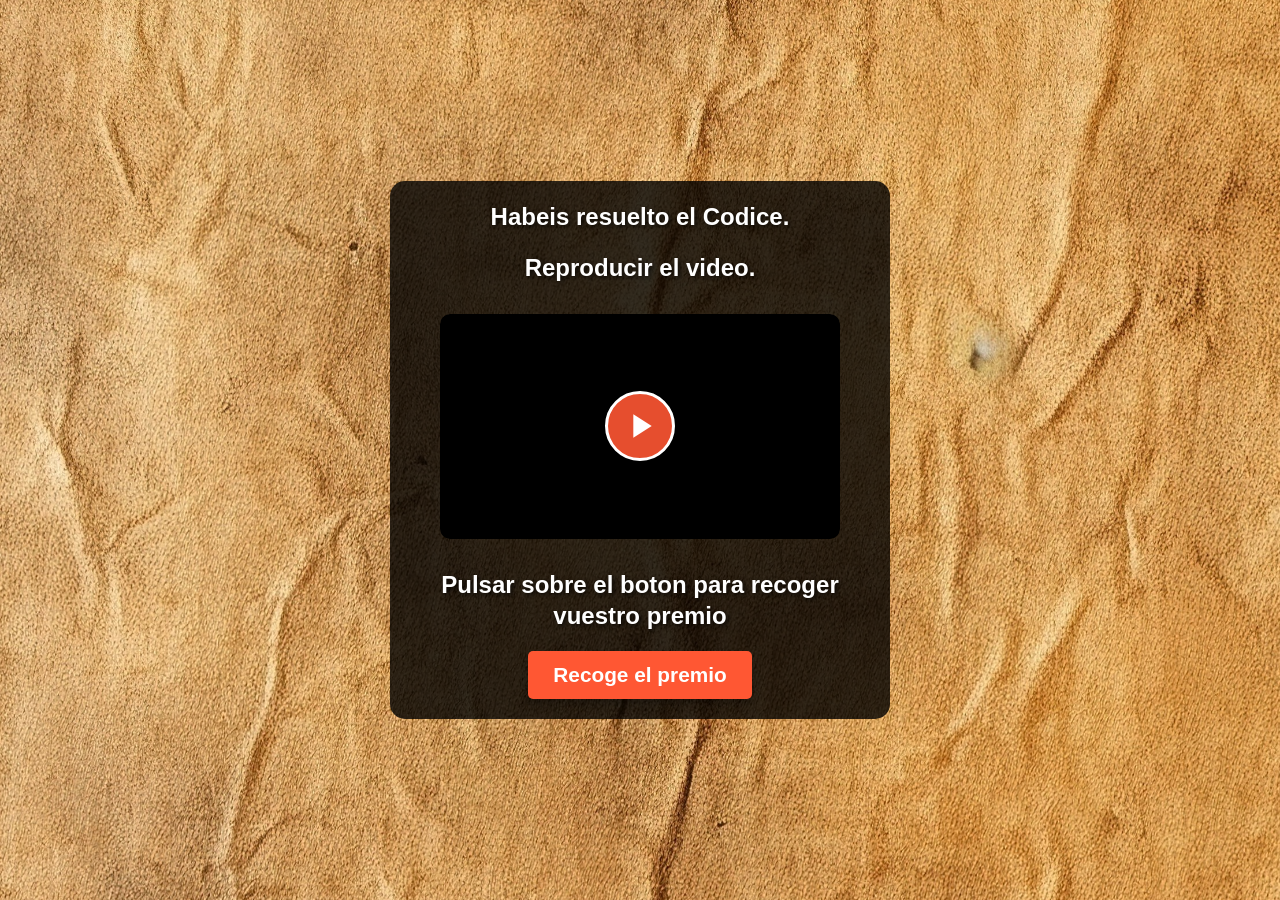
==== coronacion.html @ 4b5eb3f8 "subiendo" ====
<!DOCTYPE html>
<html lang="es">
<head>
    <meta charset="UTF-8">
    <meta name="viewport" content="width=device-width, initial-scale=1.0, maximum-scale=1.0, user-scalable=no">
    <title>Enhorabuena</title>
    <link rel="stylesheet" href="coronacion.css">
</head>
<body>
    <div class="container">
        <h1>Habeis resuelto el Codice.</h1>
        <h1>Reproducir el video.</h1>
        
        <div class="video-wrapper">
            <video id="video" class="video" preload="metadata" playsinline>
                <source src="coronacion.mp4" type="video/mp4">
                Tu navegador no soporta la etiqueta de video.
            </video>
            
            <!-- Botón de play redondo en el centro -->
            <button id="playButton" class="play-button" aria-label="Reproducir video">
                <svg class="play-icon" viewBox="0 0 24 24" width="48" height="48">
                    <path fill="white" d="M8 5v14l11-7z"/>
                </svg>
            </button>
        </div>
        
        <h1>Pulsar sobre el boton para recoger vuestro premio</h1>
        
        <button id="mapaButton" class="premio-button">Recoge el premio</button>
    </div>

    <script src="coronacion.js"></script>
</body>
</html>
---- coronacion.css ----
/* Estilo base para el body */
* {
    margin: 0;
    padding: 0;
    box-sizing: border-box;
}

body {
    margin: 0;
    padding: 0;
    min-height: 100vh;
    display: flex;
    background-color: black;
    background-image: url('coronacion.jpg');
    background-size: cover;
    background-position: center;
    color: rgb(255, 255, 255);
    font-family: Arial, sans-serif;
    text-align: center;
    justify-content: center;
    align-items: center;
    background-repeat: no-repeat;
    background-attachment: fixed;
}

/* Estilos de la caja contenedora */
.container {
    background: rgba(0, 0, 0, 0.8);
    padding: 20px;
    border-radius: 15px;
    text-align: center;
    width: 95%;
    max-width: 500px;
    margin: 20px auto;
    display: flex;
    flex-direction: column;
    align-items: center;
    gap: 20px;
}

/* Estilo del título */
h1 {
    margin: 0;
    font-size: 1.5rem;
    text-shadow: 2px 2px 4px rgba(0, 0, 0, 0.7);
    line-height: 1.3;
    width: 100%;
}

/* Estilo para el contenedor del video */
.video-wrapper {
    position: relative;
    width: 100%;
    max-width: 400px;
    margin: 10px 0;
    border-radius: 10px;
    overflow: hidden;
    aspect-ratio: 16/9;
}

.video {
    width: 100%;
    height: 100%;
    border-radius: 10px;
    box-shadow: 0px 4px 8px rgba(0, 0, 0, 0.5);
    background-color: #000;
    object-fit: cover;
}

/* Botón de play redondo en el centro */
.play-button {
    position: absolute;
    top: 50%;
    left: 50%;
    transform: translate(-50%, -50%);
    width: 70px;
    height: 70px;
    border-radius: 50%;
    background: rgba(255, 87, 51, 0.9);
    border: 3px solid white;
    cursor: pointer;
    display: flex;
    align-items: center;
    justify-content: center;
    transition: all 0.3s ease;
    z-index: 10;
    padding: 0;
    box-shadow: 0 4px 8px rgba(0, 0, 0, 0.3);
}

.play-button:hover {
    background: #ff5733;
    transform: translate(-50%, -50%) scale(1.1);
}

.play-button:active {
    transform: translate(-50%, -50%) scale(0.95);
}

.play-icon {
    width: 40px;
    height: 40px;
    fill: white;
}

/* Ocultar botón de play cuando el video se está reproduciendo */
.video.playing ~ .play-button,
.video:playing ~ .play-button {
    display: none;
}

/* Estilos para el botón "Recoge el premio" */
.premio-button {
    font-size: 1.3rem;
    padding: 12px 25px;
    cursor: pointer;
    border: none;
    background-color: #ff5733;
    color: white;
    border-radius: 5px;
    transition: background-color 0.3s ease;
    width: fit-content;
    min-width: 200px;
    font-weight: bold;
    box-shadow: 0 4px 8px rgba(0, 0, 0, 0.3);
}

.premio-button:hover {
    background-color: #c74527;
}

.premio-button:active {
    transform: scale(0.98);
}

/* Estilo específico para móviles */
@media (max-width: 768px) {
    body {
        background-image: url('coronacion.jpg');
        background-size: cover;
        background-position: center;
    }

    .container {
        width: 92%;
        padding: 15px;
        gap: 15px;
    }

    h1 {
        font-size: 1.2rem;
    }

    .video-wrapper {
        max-width: 350px;
    }

    .play-button {
        width: 60px;
        height: 60px;
    }

    .play-icon {
        width: 35px;
        height: 35px;
    }

    .premio-button {
        font-size: 1.1rem;
        padding: 10px 20px;
        min-width: 180px;
    }
}

/* Para pantallas muy pequeñas */
@media (max-width: 380px) {
    h1 {
        font-size: 1rem;
    }

    .video-wrapper {
        max-width: 280px;
    }

    .play-button {
        width: 50px;
        height: 50px;
    }

    .play-icon {
        width: 30px;
        height: 30px;
    }

    .premio-button {
        font-size: 1rem;
        padding: 8px 16px;
        min-width: 160px;
    }
}
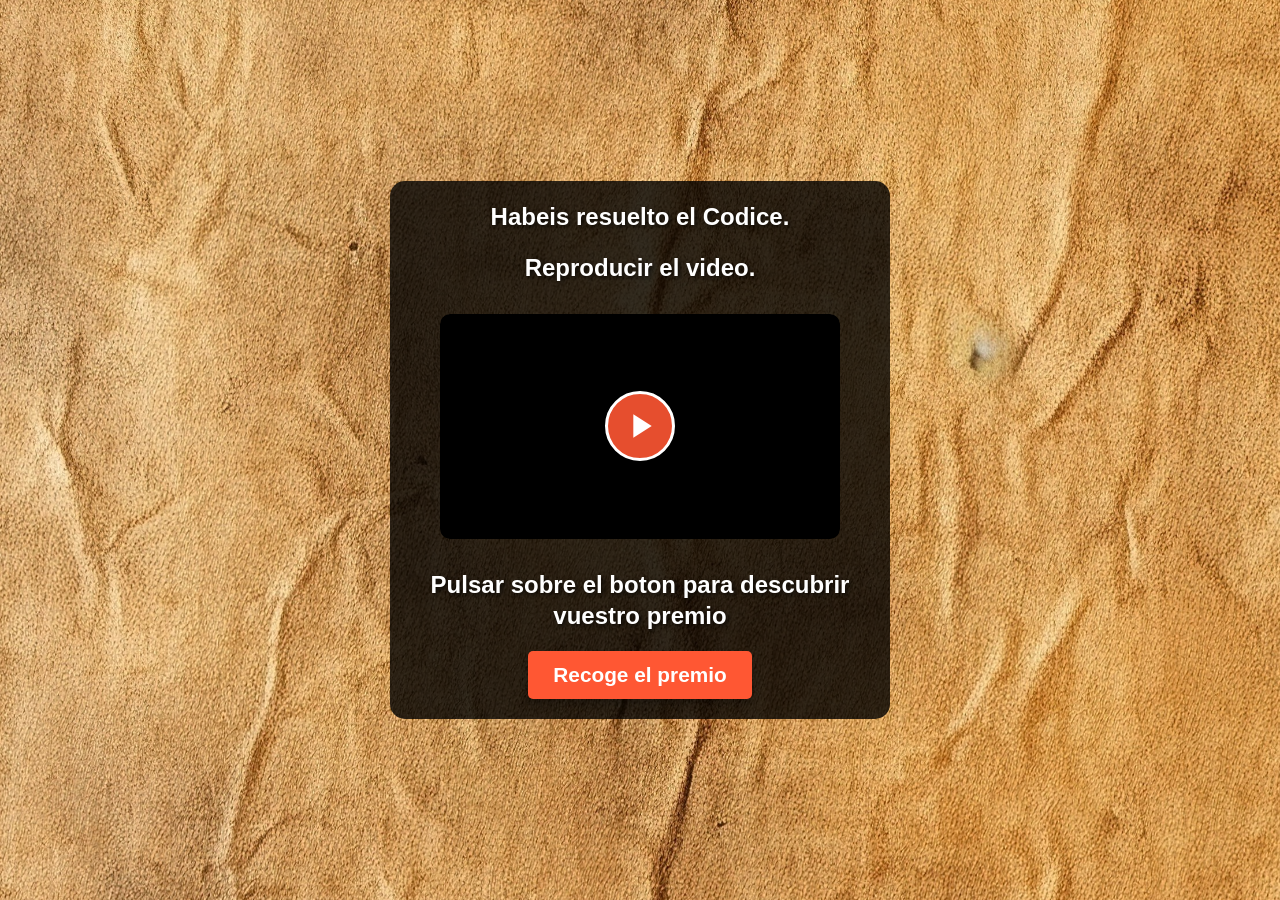
==== commit 8d79751d: "Actualizar coronacion.html" ====
--- a/coronacion.html
+++ b/coronacion.html
@@ -25,7 +25,7 @@
             </button>
         </div>
         
-        <h1>Pulsar sobre el boton para recoger vuestro premio</h1>
+        <h1>Pulsar sobre el boton para descubrir vuestro premio</h1>
         
         <button id="mapaButton" class="premio-button">Recoge el premio</button>
     </div>
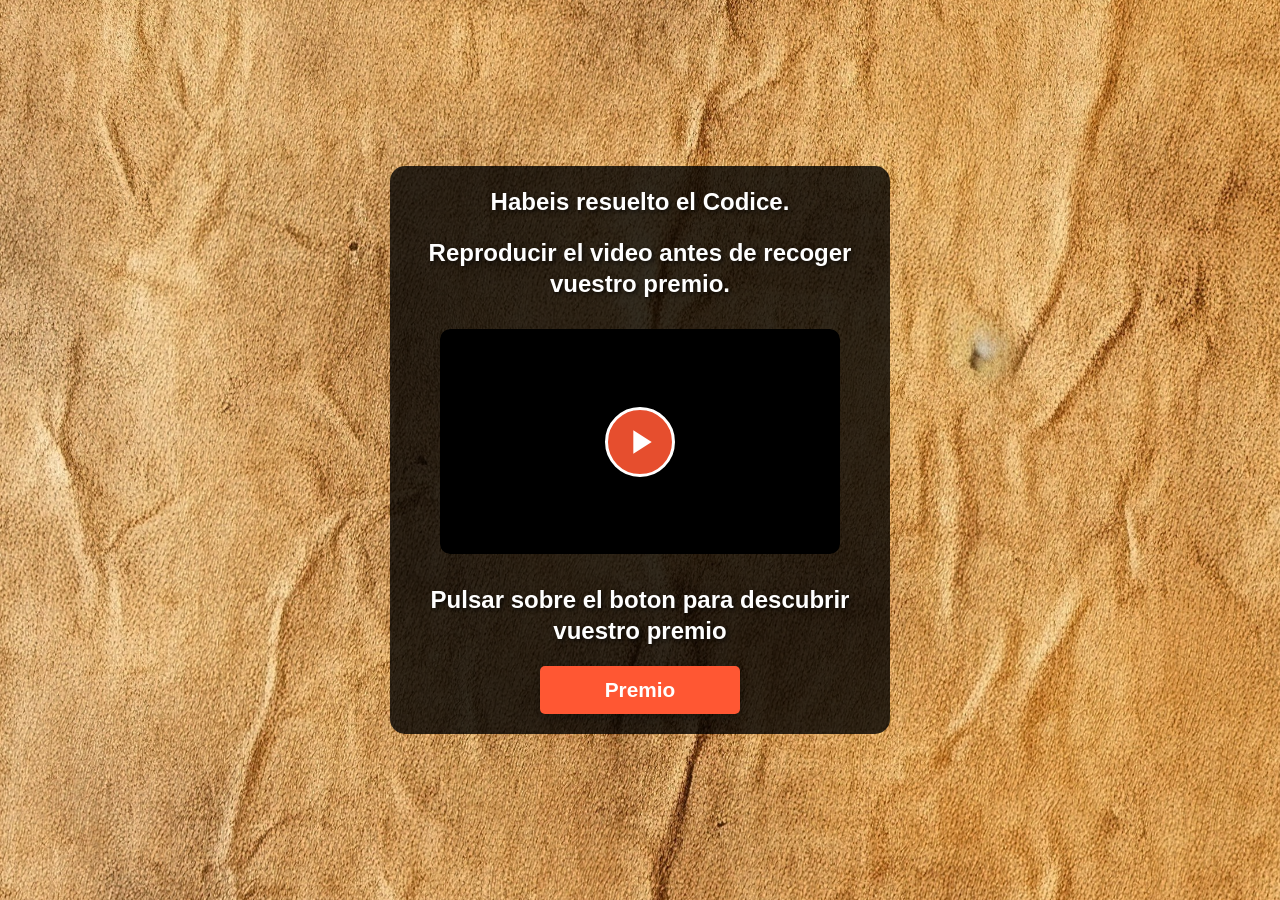
==== commit b50395a1: "Actualizar coronacion.html" ====
--- a/coronacion.html
+++ b/coronacion.html
@@ -9,7 +9,7 @@
 <body>
     <div class="container">
         <h1>Habeis resuelto el Codice.</h1>
-        <h1>Reproducir el video.</h1>
+        <h1>Reproducir el video antes de recoger vuestro premio.</h1>
         
         <div class="video-wrapper">
             <video id="video" class="video" preload="metadata" playsinline>
@@ -27,7 +27,7 @@
         
         <h1>Pulsar sobre el boton para descubrir vuestro premio</h1>
         
-        <button id="mapaButton" class="premio-button">Recoge el premio</button>
+        <button id="mapaButton" class="premio-button">Premio</button>
     </div>
 
     <script src="coronacion.js"></script>
